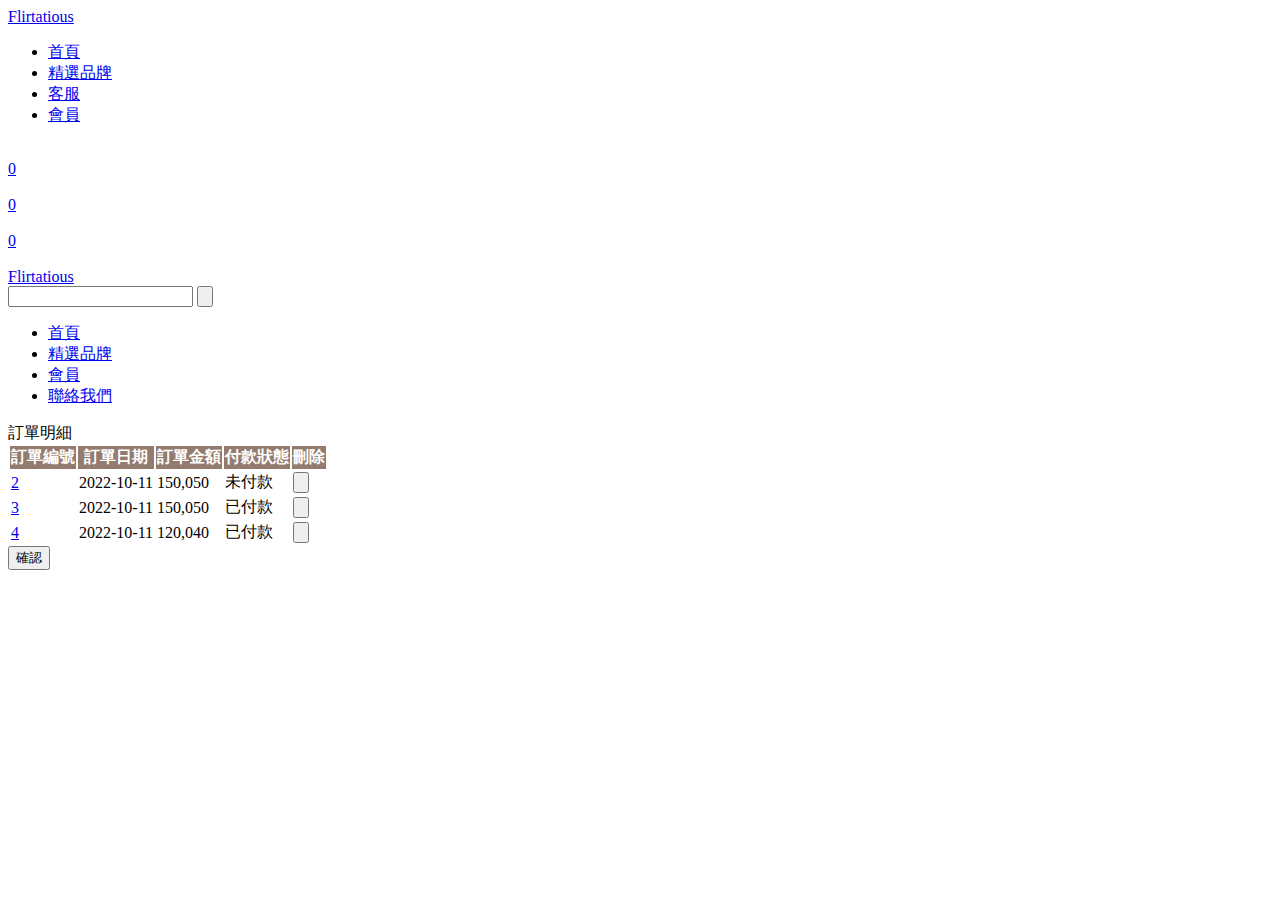
==== src/main/webapp/order.html @ 154356c7 "Initial commit" ====
<!DOCTYPE html>
<html lang="en">

<head>
<link rel="icon" href="images/icon_5.jpg" type="image/jpg" sizes="16x16">
    <title>Flirtatious</title>
    <meta charset="utf-8">
    <meta http-equiv="X-UA-Compatible" content="IE=edge">
    <meta name="description" content="Wish shop project">
    <meta name="viewport" content="width=device-width, initial-scale=1">
    <link rel="stylesheet" type="text/css" href="styles/bootstrap4/bootstrap.min.css">
    <link href="plugins/font-awesome-4.7.0/css/font-awesome.min.css" rel="stylesheet" type="text/css">
    <link rel="stylesheet" type="text/css" href="plugins/OwlCarousel2-2.2.1/owl.carousel.css">
    <link rel="stylesheet" type="text/css" href="plugins/OwlCarousel2-2.2.1/owl.theme.default.css">
    <link rel="stylesheet" type="text/css" href="plugins/OwlCarousel2-2.2.1/animate.css">
    <link href="plugins/colorbox/colorbox.css" rel="stylesheet" type="text/css">
    <link rel="stylesheet" type="text/css" href="styles/main_styles.css">
    <link rel="stylesheet" type="text/css" href="styles/responsive.css">
    <link rel="stylesheet" type="text/css" href="styles/order.css">
    
</head>

<body>
    <div class="super_container">

        <!-- Header -->

       <header class="header">
			<div class="header_inner d-flex flex-row align-items-center justify-content-start">
				<div class="logo">
					<a href="index.html">Flirtatious</a>
				</div>
				<nav class="main_nav">
					<ul id="head">
						<!-- .main_nav ul li a {} -->
						<li><a href="index.html">首頁</a></li>
						<li><a href="brands.html">精選品牌</a></li>
						<li><a href="contact.html">客服</a></li>
						<li id="ww"><a href="member.html">會員</a></li>
					</ul>
				</nav>
				<div class="header_content ml-auto">
					<!-- <div class="search header_search">
						<form action="#">
							<input type="search" class="search_input" required="required">
							<button type="submit" id="search_button" class="search_button"><img
									src="images/magnifying-glass.svg" alt=""></button>
						</form>
					</div> -->
					<div class="shopping">
						<!-- Cart -->
						<a href="cartlab.html">
							<div class="cart">
								<img src="images/shopping-bag.svg" alt="">
								<div class="cart_num_container">
									<div class="cart_num_inner">
										<div class="cart_num" id="cartNum">0</div>
									</div>
								</div>
							</div>
						</a>
						<!-- Star -->
						<a href="#">
							<div class="star">
								<img src="images/lipstick.png" alt="">
								<div class="star_num_container">
									<div class="star_num_inner">
										<div class="star_num" id="compareLipNum">0</div>
									</div>
								</div>
							</div>
						</a> <a href="#">
							<div class="star">
								<img src="images/perfume.png" alt="">
								<div class="star_num_container">
									<div class="star_num_inner">
										<div class="star_num" id="comparePerfumeNum">0</div>
									</div>
								</div>
							</div>
						</a>

						<!-- Avatar -->
						<a href="memberinfo.html">
							<div class="avatar">
								<img src="images/avatar.svg" alt=""> <span id="username"></span>
							</div>
						</a>
					</div>
				</div>

				<div class="burger_container d-flex flex-column align-items-center justify-content-around menu_mm">
					<div></div>
					<div></div>
					<div></div>
				</div>
			</div>
		</header>

       <!-- Menu -->

	<div class="menu d-flex flex-column align-items-end justify-content-start text-right menu_mm trans_400">
		<div class="menu_close_container"><div class="menu_close"><div></div><div></div></div></div>
		<div class="logo menu_mm"><a href="#">Flirtatious</a></div>
		<div class="search">
			<form action="#">
				<input type="search" class="search_input menu_mm" required="required">
				<button type="submit" id="search_button_menu" class="search_button menu_mm"><img class="menu_mm" src="images/magnifying-glass.svg" alt=""></button>
			</form>
		</div>
		<nav class="menu_nav">
			<ul class="menu_mm">
				<li class="menu_mm"><a href="index.html">首頁</a></li>
				<li class="menu_mm"><a href="brands.html">精選品牌</a></li>
				<li class="menu_mm"><a href="member.html">會員</a></li>
				<li class="menu_mm"><a href="contact.html">聯絡我們</a></li>
			</ul>
		</nav>
	</div>
        <div class="orderDetail">
            <label>訂單明細</label>
            
            <table class="orderTable">
                <tr style="background-color:  #937c6f; color: white;">
                  <th>訂單編號</th>
                  <th>訂單日期</th>
                  <th>訂單金額</th>
                  <th>付款狀態</th>
                  <th>刪除</th>
                </tr>
                <tr>
                  <td><a href="orderdetail.html">2</a></td>
                  <td>2022-10-11</td>
                  <td>150,050</td>
                  <td>未付款</td>
                  <td><button class="cart_product_remove"><img src="images/trash.png" alt=""></button></td>
                  </tr>
                <tr>
                  <td><a href="orderdetail.html">3</a></td>
                  <td>2022-10-11</td>
                  <td>150,050</td>
                  <td>已付款</td>
                  <td><button class="cart_product_remove"><img src="images/trash.png" alt=""></button></td>
                </tr>
                <tr>
                  <td><a href="orderdetail.html">4</a></td>
                  <td>2022-10-11</td>
                  <td>120,040</td>
                  <td>已付款</td>
                  <td><button class="cart_product_remove"><img src="images/trash.png" alt=""></button></td>
                </tr>
              </table>
              <button class="orderButton">確認</button>
              
        </div>
        <script src="js/jquery-3.2.1.min.js"></script>
        <script src="styles/bootstrap4/popper.js"></script>
        <script src="styles/bootstrap4/bootstrap.min.js"></script>
        <script src="plugins/OwlCarousel2-2.2.1/owl.carousel.js"></script>
        <script src="plugins/easing/easing.js"></script>
        <script src="plugins/parallax-js-master/parallax.min.js"></script>
        <script src="plugins/colorbox/jquery.colorbox-min.js"></script>
        <script src="js/custom.js"></script>
        <script>
		var u = window.sessionStorage;
		if (u.getItem('name') && u.getItem('password')) {
			if (u.getItem('name') == "Manager") {
				var ww = document.getElementById("ww");
				ww.innerHTML = "<a href='membermanage.html'>會員管理</a>";
				var pro = document.createElement('li');
				pro.innerHTML = "<a href='promote.html'>商品管理</a>";
				var head = document.getElementById('head');
				head.appendChild(pro);
				document.getElementById("username").innerText = u
					.getItem('name')
					+ ",您好";

				var menumem = document.getElementById('menumem');
				menumem.innerHTML = "<a href='membermanage.html'>會員管理</a>";
				var ap = document.createElement('li');
				ap.innerHTML = "<a href='promote.html'>商品管理</a>";
				var menul = document.getElementById("menul");
				menul.appendChild(ap);

				var footmem = document.getElementById('footmem');
				footmem.innerHTML = "<a href='membermanage.html'>會員管理</a>";
				var apfoot = document.createElement('li');
				apfoot.innerHTML = "<a href='promote.html'>商品管理</a>";
				var footul = document.getElementById("footul");
				footul.appendChild(ap);

			} else {
				var ww = document.getElementById("ww");
				ww.innerHTML = "<a href='memberinfo.html'>會員資料</a>";
				var pro = document.createElement('li');
				pro.innerHTML = "<a href='promote.html'>推薦商品</a>";
				var head = document.getElementById('head');
				head.appendChild(pro);
				document.getElementById("username").innerText = u
					.getItem('name')
					+ ",您好";

				var menumem = document.getElementById('menumem');
				menumem.innerHTML = "<a href='memberinfo.html'>會員資料</a>";
				var ap = document.createElement('li');
				ap.innerHTML = "<a href='promote.html'>推薦商品</a>";
				var menul = document.getElementById("menul");
				menul.appendChild(ap);

				var footmem = document.getElementById('footmem');
				footmem.innerHTML = "<a href='memberinfo.html'>會員資料</a>";
				var apfoot = document.createElement('li');
				apfoot.innerHTML = "<a href='promote.html'>推薦商品</a>";
				var footul = document.getElementById("footul");
				footul.appendChild(ap);
			}

			document.getElementById("dis").value = u.getItem("memmail");
			if (u.getItem("discount")) {
				document.getElementById("dis").setAttribute("disabled", "");
				document.getElementById("discount")
					.setAttribute("disabled", "");
				document.getElementById("disword").innerHTML = "<span>您已取得優惠</span>";
			}

		}
	</script>

</body>

</html>
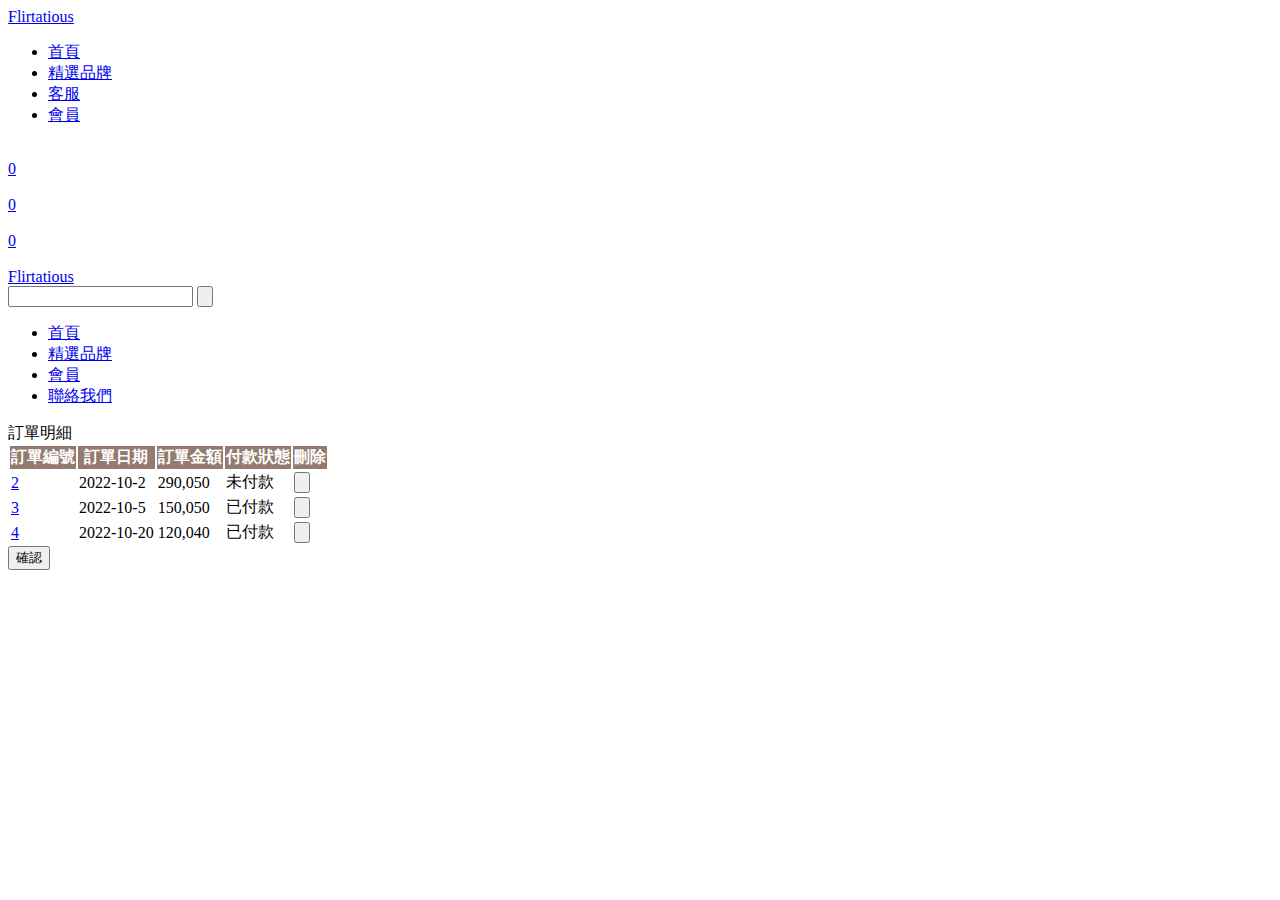
==== commit 9a17769d: "1028" ====
--- a/src/main/webapp/order.html
+++ b/src/main/webapp/order.html
@@ -130,21 +130,21 @@
                 </tr>
                 <tr>
                   <td><a href="orderdetail.html">2</a></td>
-                  <td>2022-10-11</td>
-                  <td>150,050</td>
+                  <td>2022-10-2</td>
+                  <td>290,050</td>
                   <td>未付款</td>
                   <td><button class="cart_product_remove"><img src="images/trash.png" alt=""></button></td>
                   </tr>
                 <tr>
                   <td><a href="orderdetail.html">3</a></td>
-                  <td>2022-10-11</td>
+                  <td>2022-10-5</td>
                   <td>150,050</td>
                   <td>已付款</td>
                   <td><button class="cart_product_remove"><img src="images/trash.png" alt=""></button></td>
                 </tr>
                 <tr>
                   <td><a href="orderdetail.html">4</a></td>
-                  <td>2022-10-11</td>
+                  <td>2022-10-20</td>
                   <td>120,040</td>
                   <td>已付款</td>
                   <td><button class="cart_product_remove"><img src="images/trash.png" alt=""></button></td>
